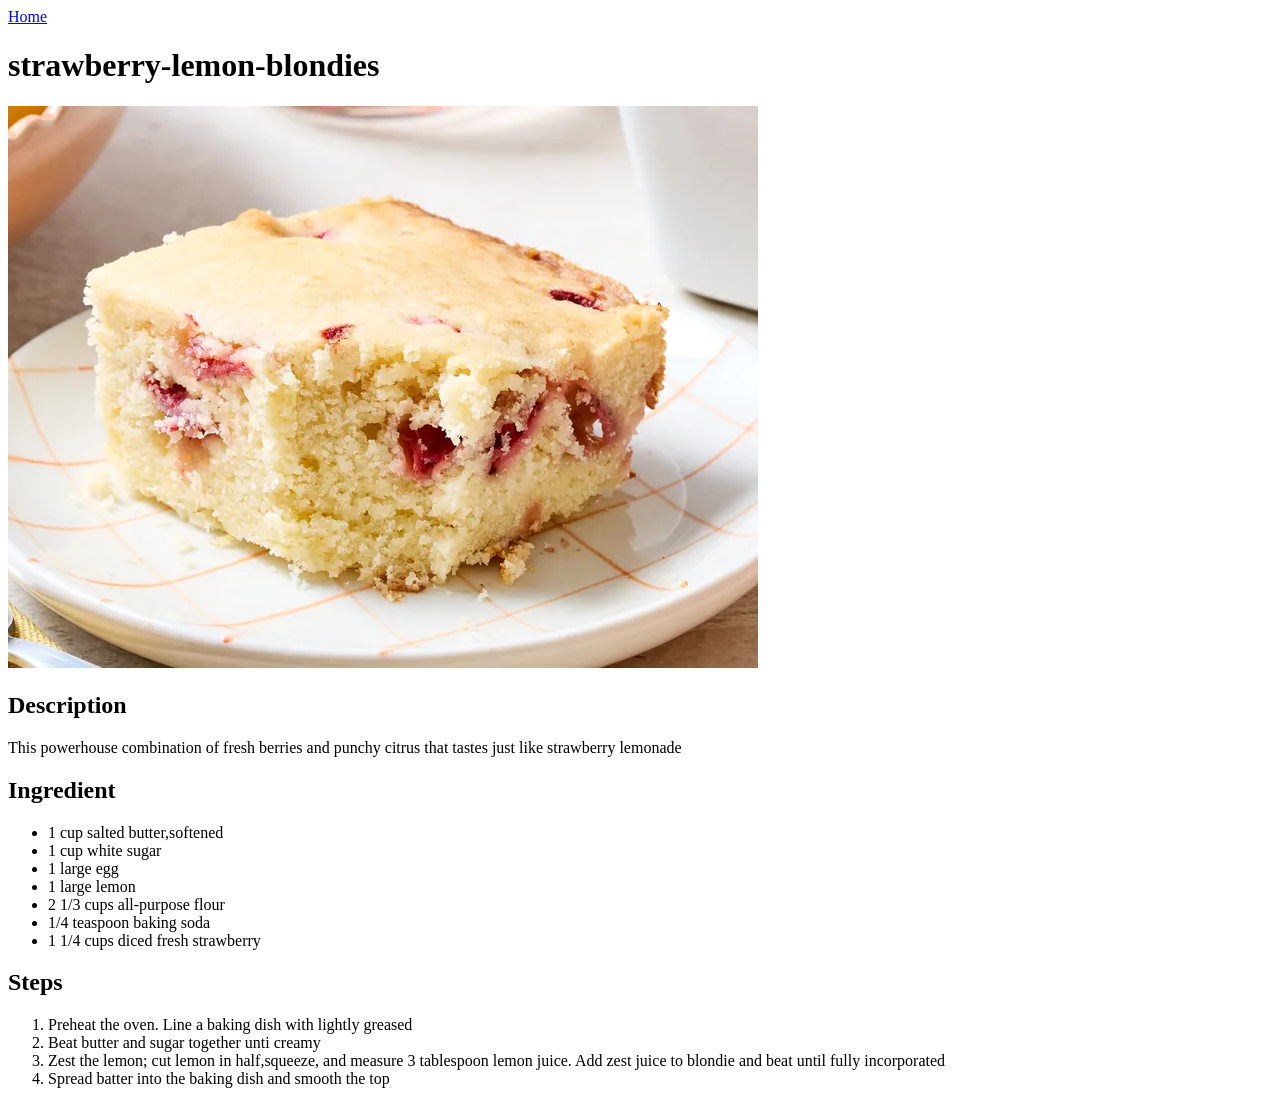
==== recipes/blondies.html @ 0f116e4b "Build simple html-recipes website" ====
<!DOCTYPE html>
<html lang="en">
    <head>
        <meta charset =UTF-8>
        <title>odin-recipes</title>
    </head>
    <body>
        <a href="../index.html">Home</a>
        <h1>strawberry-lemon-blondies</h1>
        <img src="../images/strawberry-lemon-blondies.webp" alt="strawberry-lemon-blondies" height="562" width="750">
        <h2>Description</h2>
        <p>This powerhouse combination of fresh berries and punchy citrus that tastes just like strawberry lemonade</p>
        <h2>Ingredient</h2>
        <ul>
            <li>1 cup salted butter,softened</li>
            <li>1 cup white sugar</li>
            <li>1 large egg</li>
            <li>1 large lemon</li>
            <li>2 1/3 cups all-purpose flour</li>
            <li>1/4 teaspoon baking soda</li>
            <li>1 1/4 cups diced fresh strawberry</li>
        </ul>
        <h2>Steps</h2>
        <ol>
            <li>Preheat the oven. Line a baking dish with lightly greased</li>
            <li>Beat butter and sugar together unti creamy</li>
            <li>Zest the lemon; cut lemon in half,squeeze, and measure 3 tablespoon lemon juice. Add zest juice to blondie and beat until fully incorporated</li>
            <li>Spread batter into the baking dish and smooth the top</li>
        </ol>
    </body>
</html>
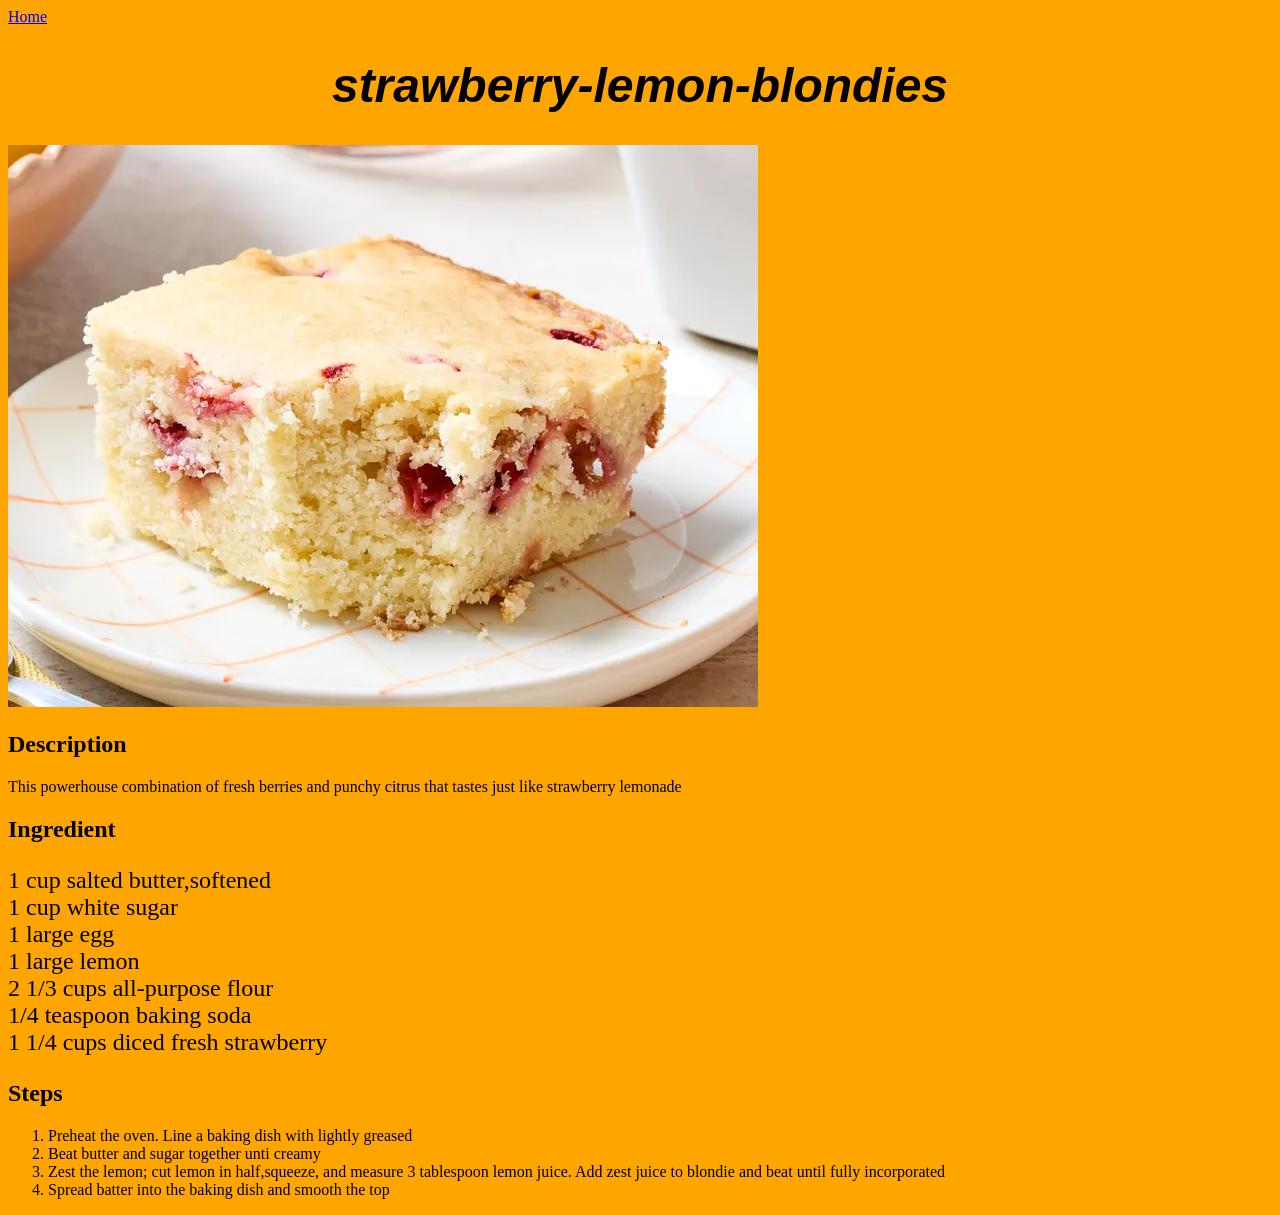
==== commit dc4b49c1: "Style with css" ====
--- a/recipes/blondies.html
+++ b/recipes/blondies.html
@@ -3,10 +3,11 @@
     <head>
         <meta charset =UTF-8>
         <title>odin-recipes</title>
+        <link rel="stylesheet" href="../style.css">
     </head>
     <body>
         <a href="../index.html">Home</a>
-        <h1>strawberry-lemon-blondies</h1>
+        <h1 class="recipe">strawberry-lemon-blondies</h1>
         <img src="../images/strawberry-lemon-blondies.webp" alt="strawberry-lemon-blondies" height="562" width="750">
         <h2>Description</h2>
         <p>This powerhouse combination of fresh berries and punchy citrus that tastes just like strawberry lemonade</p>
--- a/style.css
+++ b/style.css
@@ -0,0 +1,21 @@
+body {
+    background-color: orange;
+}
+
+h1 {
+    font-size: 48px;
+    color: white;
+    text-align: center;
+}
+
+ul {
+    list-style: none;
+    padding-left: 0;
+    font-size: 24px;
+}
+
+.recipe {
+    color: black;
+    font-family: sans-serif;
+    font-style: italic;
+}
